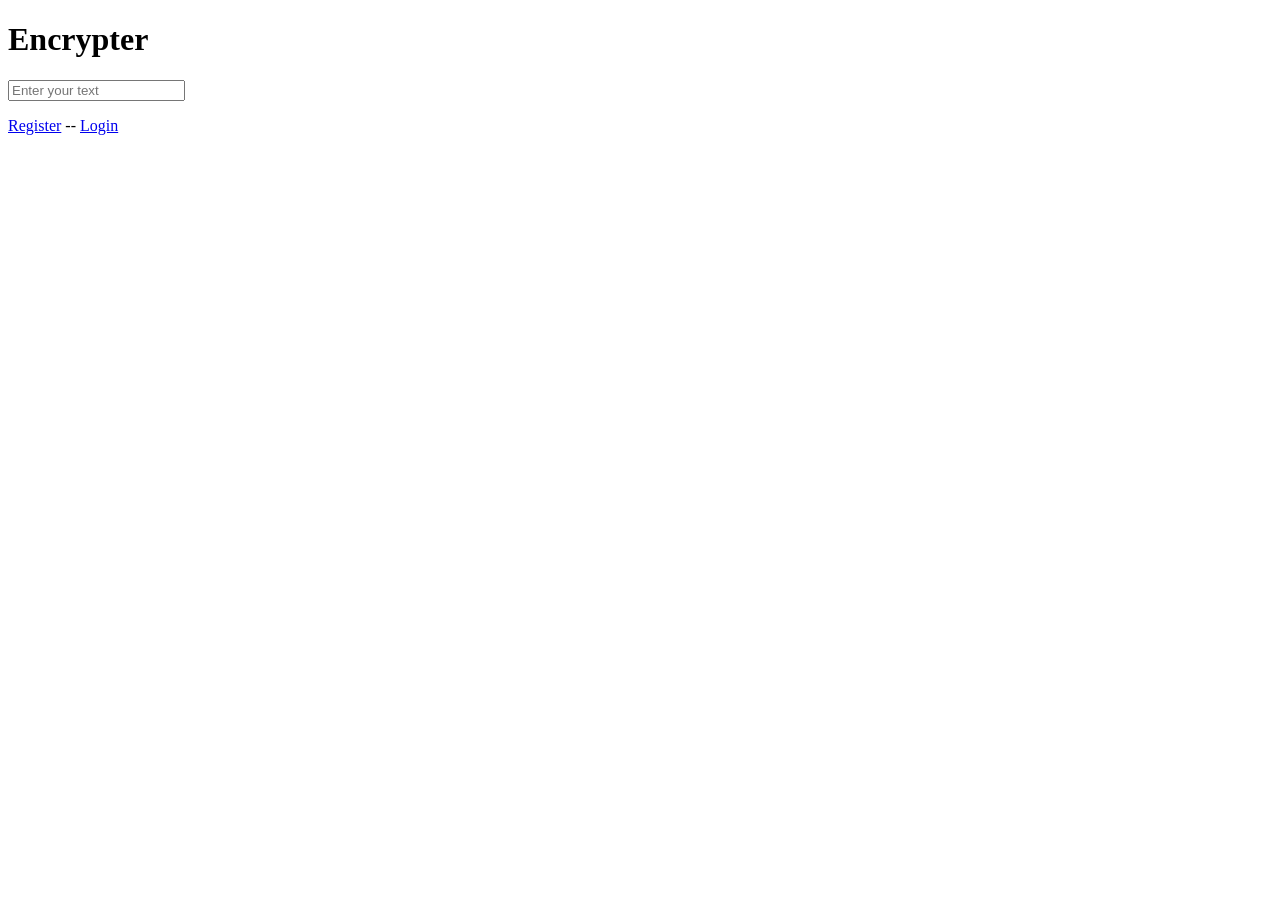
==== public/index.html @ 26b99813 "login" ====
<!DOCTYPE html>
<html lang="en">
<head>
    <title>Encrypter</title>
</head>
<body>
<h1>Encrypter</h1>
<input type="text" id="input" placeholder="Enter your text">
<p id="output"></p>

<a href="register.html">Register</a> -- <a href="login.html">Login</a>

<script src="include/block.pub.js" defer></script>
</body>
</html>
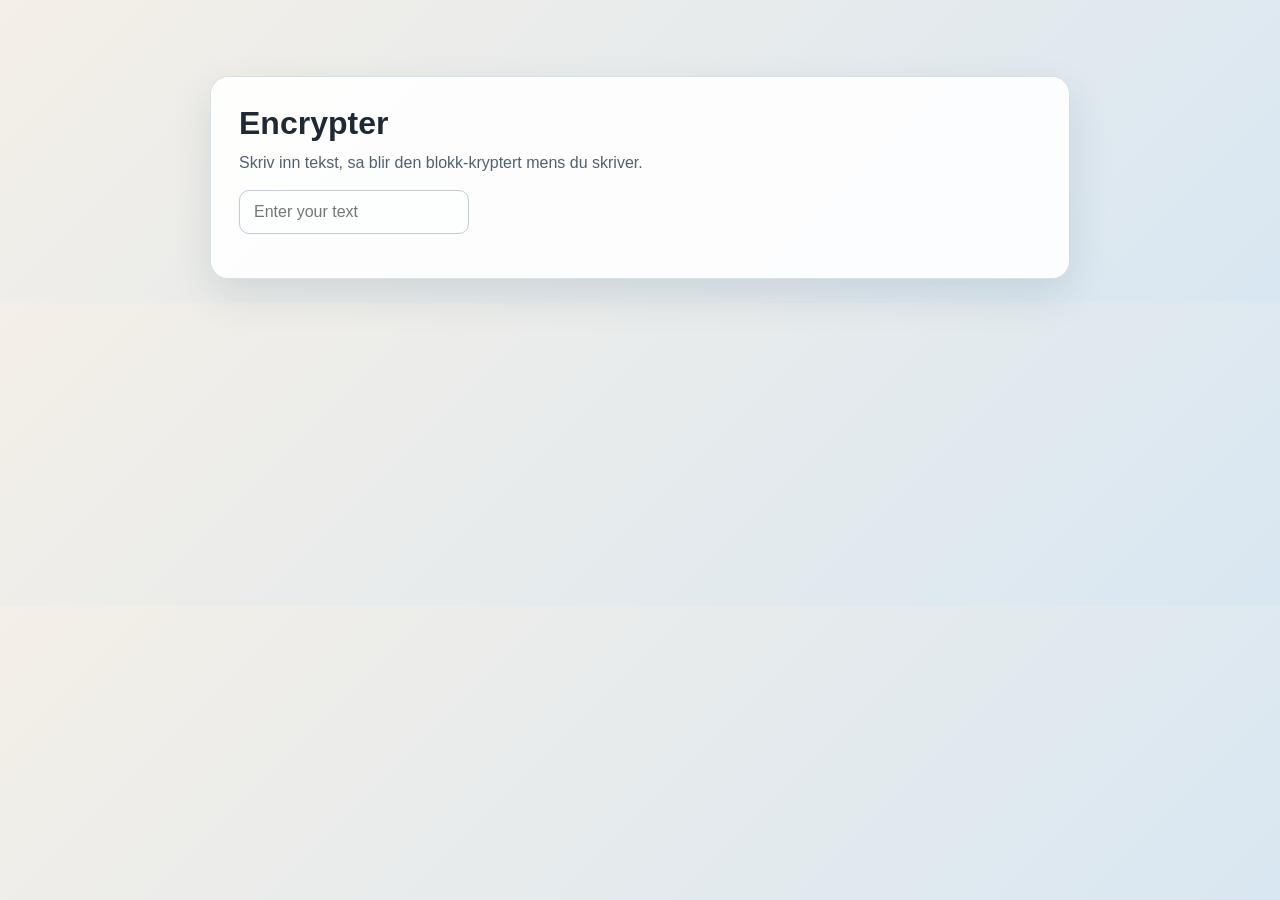
==== commit 789b385e: "CSS" ====
--- a/public/index.html
+++ b/public/index.html
@@ -1,15 +1,27 @@
 <!DOCTYPE html>
 <html lang="en">
 <head>
+    <meta charset="UTF-8">
+    <meta name="viewport" content="width=device-width, initial-scale=1.0">
     <title>Encrypter</title>
+    <link rel="stylesheet" href="include/styles.css">
 </head>
 <body>
-<h1>Encrypter</h1>
-<input type="text" id="input" placeholder="Enter your text">
-<p id="output"></p>
+<div class="page-shell">
+    <div class="session-container">
+        <p id="session" class="session-message"></p>
+        <nav id="menu" class="session-menu"></nav>
+    </div>
 
-<a href="register.html">Register</a> -- <a href="login.html">Login</a>
+    <main class="card">
+        <h1>Encrypter</h1>
+        <p class="lead">Skriv inn tekst, sa blir den blokk-kryptert mens du skriver.</p>
+        <input type="text" id="input" placeholder="Enter your text">
+        <p id="output" class="output"></p>
+    </main>
+</div>
 
+<script src="include/session.pub.js" defer></script>
 <script src="include/block.pub.js" defer></script>
 </body>
-</html>+</html>
--- a/public/include/styles.css
+++ b/public/include/styles.css
@@ -0,0 +1,101 @@
+body {
+    margin: 0;
+    font-family: Arial, sans-serif;
+    background: linear-gradient(135deg, #f4efe7 0%, #d9e7f2 100%);
+    color: #1f2933;
+}
+
+.page-shell {
+    max-width: 860px;
+    margin: 0 auto;
+    padding: 24px;
+}
+
+.session-container {
+    display: flex;
+    justify-content: flex-end;
+    align-items: center;
+    gap: 14px;
+    min-height: 28px;
+    margin-bottom: 24px;
+}
+
+.session-message {
+    margin: 0;
+    font-weight: 700;
+}
+
+.session-menu {
+    display: flex;
+    gap: 10px;
+}
+
+.session-menu a {
+    color: #1c5d7d;
+    text-decoration: none;
+    font-weight: 700;
+}
+
+.session-menu a:hover {
+    text-decoration: underline;
+}
+
+.card {
+    background: rgba(255, 255, 255, 0.9);
+    border: 1px solid rgba(28, 93, 125, 0.18);
+    border-radius: 18px;
+    box-shadow: 0 16px 40px rgba(33, 56, 77, 0.12);
+    padding: 28px;
+}
+
+.form-card {
+    max-width: 520px;
+}
+
+h1 {
+    margin-top: 0;
+    margin-bottom: 12px;
+}
+
+.lead {
+    margin-top: 0;
+    margin-bottom: 18px;
+    color: #52606d;
+}
+
+.stack {
+    display: grid;
+    gap: 12px;
+}
+
+input,
+button {
+    font: inherit;
+}
+
+input {
+    padding: 12px 14px;
+    border: 1px solid #bcccdc;
+    border-radius: 10px;
+    background: #fdfefe;
+}
+
+button {
+    border: 0;
+    border-radius: 10px;
+    padding: 12px 16px;
+    background: #1c5d7d;
+    color: #fff;
+    cursor: pointer;
+    font-weight: 700;
+}
+
+button:hover {
+    background: #164a64;
+}
+
+.feedback,
+.output {
+    margin-bottom: 0;
+    font-weight: 700;
+}
